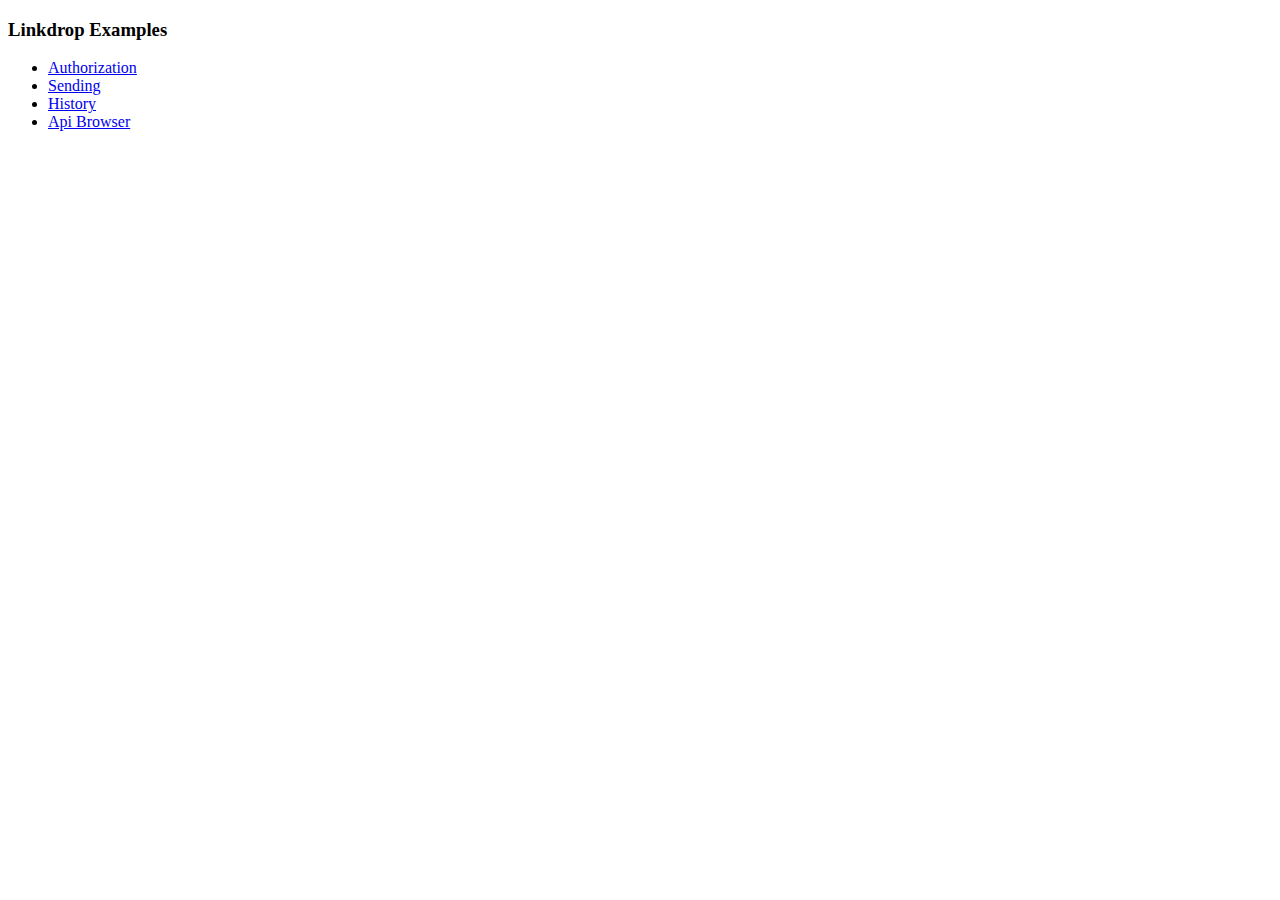
==== index.html @ a6cf298f "move scratch to examples, a little nicer looking example, and an index page to find them easily" ====
<!DOCTYPE HTML PUBLIC "-//W3C//DTD HTML 4.01 Transitional//EN"
    "http://www.w3.org/TR/html4/loose.dtd">
<html lang="en">
<head>
    <title>Linkdrop</title>
</head>
<body>
    <h3>Linkdrop Examples</h3>
    <ul>
    <li><a href="/examples/auth">Authorization</a></li>
    <li><a href="/examples/send">Sending</a></li>
    <li><a href="/examples/history">History</a></li>
    <li><a href="/rdapi">Api Browser</a></li>
    </ul>
</body>
</html>
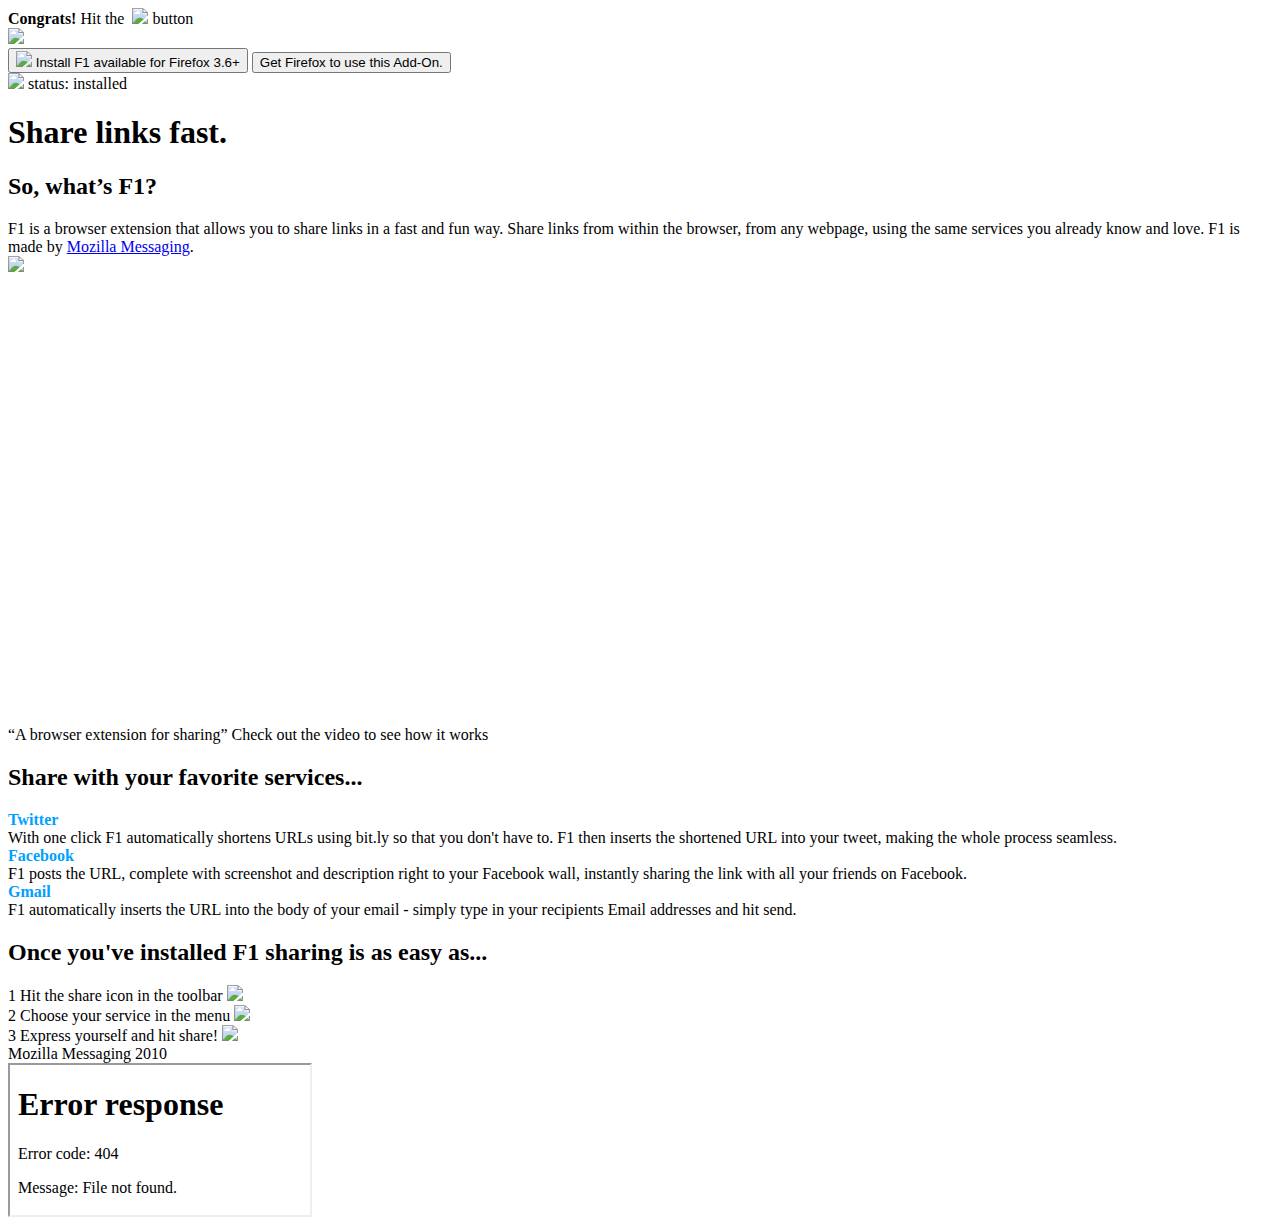
==== commit 6d2c3272: "new video is up" ====
--- a/index.html
+++ b/index.html
@@ -1,16 +1,132 @@
-<!DOCTYPE HTML PUBLIC "-//W3C//DTD HTML 4.01 Transitional//EN"
-    "http://www.w3.org/TR/html4/loose.dtd">
-<html lang="en">
+ <!-- ***** BEGIN LICENSE BLOCK *****
+   - Version: MPL 1.1
+   -
+   - The contents of this file are subject to the Mozilla Public License Version
+   - 1.1 (the "License"); you may not use this file except in compliance with
+   - the License. You may obtain a copy of the License at
+   - http://www.mozilla.org/MPL/
+   -
+   - Software distributed under the License is distributed on an "AS IS" basis,
+   - WITHOUT WARRANTY OF ANY KIND, either express or implied. See the License
+   - for the specific language governing rights and limitations under the
+   - License.
+   -
+   - The Original Code is Raindrop.
+   -
+   - The Initial Developer of the Original Code is
+   - Mozilla Messaging, Inc..
+   - Portions created by the Initial Developer are Copyright (C) 2009
+   - the Initial Developer. All Rights Reserved.
+   -
+   - Contributor(s):
+   - -->
+<!DOCTYPE html>
+<html>
 <head>
-    <title>Linkdrop</title>
+  <link rel="stylesheet" type="text/css" href="style.css">
+  <link rel="stylesheet" type="text/css" href="chrome://ffshare-web/content/installed.css">
+  <title>F1 by Mozilla Labs</title>
+  <script type="text/javascript" data-main="index.js" src="../scripts/requireplugins-jquery-1.4.2.js"></script>
+  <link rel="icon" type="image/x-icon" href="favicon.png" />
 </head>
 <body>
-    <h3>Linkdrop Examples</h3>
-    <ul>
-    <li><a href="/examples/auth">Authorization</a></li>
-    <li><a href="/examples/send">Sending</a></li>
-    <li><a href="/examples/history">History</a></li>
-    <li><a href="/rdapi">Api Browser</a></li>
-    </ul>
+  <div id="allow_helper">
+<!--
+    <span class="message">
+      click <span style="font-style:italic;">"Allow"</span> to continue <img src="i/arrowBounce.gif">
+    </span>
+-->
+  </div>
+  <div id="installed">
+    <div class="installWrapper">
+      <div class="c3">
+        <strong>Congrats!</strong> Hit the &nbsp;<img src="i/f1Icon.png"> button
+      </div>
+    </div>
+    <div id="shareArrow">
+      <img src="i/arrowBounce.gif">
+    </div>
+  </div>
+  <div id="wrapper">
+    <div id="header" class="row">
+      <div class="c2 logo">
+      </div>
+      <div class="c1 dl">
+        <button id="download" class="download">
+          <img src="i/f1Icon.png"> Install F1
+          <span class="meta">available for Firefox 3.6+</span>
+        </button>
+        <button id="firefox" class="download">
+            Get Firefox to use this Add-On.
+        </button>
+        <div id="noButton">
+          <img src="i/check.png"> status: installed
+        </div>
+      </div>
+    </div>
+    <div class="row headline">
+      <div class="c3">
+        <h1>Share links fast.</h1>
+      </div>
+    </div>
+    <div class="row">
+      <div class="c1 description">
+        <h2>So, what&rsquo;s F1?</h2>
+        F1 is a browser extension that allows you to share links in a fast and fun way. Share links from within the browser, from any webpage, using the same services you already know and love. F1 is made by <a href="http://mozillamessaging.com/">Mozilla Messaging</a>.</div>
+      <div class="c2">
+        <img src="i/screenshot_01.png">
+      </div>
+    </div>
+    <div class="row">
+      <div id="movie" class="c3">
+        <div class="corner tl"></div>
+        <div class="corner tr"></div>
+        <iframe src="http://player.vimeo.com/video/16548313?title=0&amp;byline=0&amp;portrait=0" width="700" height="446" frameborder="0"></iframe>
+      </div>
+      <div id="tagline" class="c3">
+        &ldquo;A browser extension for sharing&rdquo; <span class="watch">Check out the video to see how it works</span>
+      </div>
+    </div>
+    <div class="row">
+      <div class="c3 description">
+        <h2>Share with your favorite services...</h2>
+      </div>
+      <div class="c1 description steps">
+        <span style="font-weight:bold;color:#00A0FF;display:block;">Twitter</span>
+        With one click F1 automatically shortens URLs using bit.ly so that you don't have to. F1 then inserts the shortened URL into your tweet, making the whole process seamless.
+      </div>
+      <div class="c1 description steps">
+        <span style="font-weight:bold;color:#00A0FF;display:block;">Facebook</span>
+        F1 posts the URL, complete with screenshot and description right to your Facebook wall, instantly sharing the link with all your friends on Facebook.
+      </div>
+      <div class="c1 description steps">
+        <span style="font-weight:bold;color:#00A0FF;display:block;">Gmail</span>
+        F1 automatically inserts the URL into the body of your email - simply type in your recipients Email addresses and hit send.
+      </div>
+    </div>
+    <div class="row about">
+      <div class="c3 description">
+        <h2>Once you've installed F1 sharing is as easy as...</h2>
+      </div>
+      <div class="c1 description steps">
+        <span class="step">1</span> Hit the share icon in the toolbar
+        <img src="i/step-01.png">
+      </div>
+      <div class="c1 description steps">
+        <span class="step">2</span> Choose your service in the menu
+        <img src="i/step-02.png">
+      </div>
+      <div class="c1 description steps">
+        <span class="step">3</span> Express yourself and hit share!
+        <img src="i/step-03.png">
+      </div>
+    </div>
+    <div id="footer" class="row">
+      <div class="c3">
+        Mozilla Messaging 2010
+      </div>
+    </div>
+  </div>
+
+  <iframe id="installFrame" src="blank.html"></iframe>
 </body>
-</html>
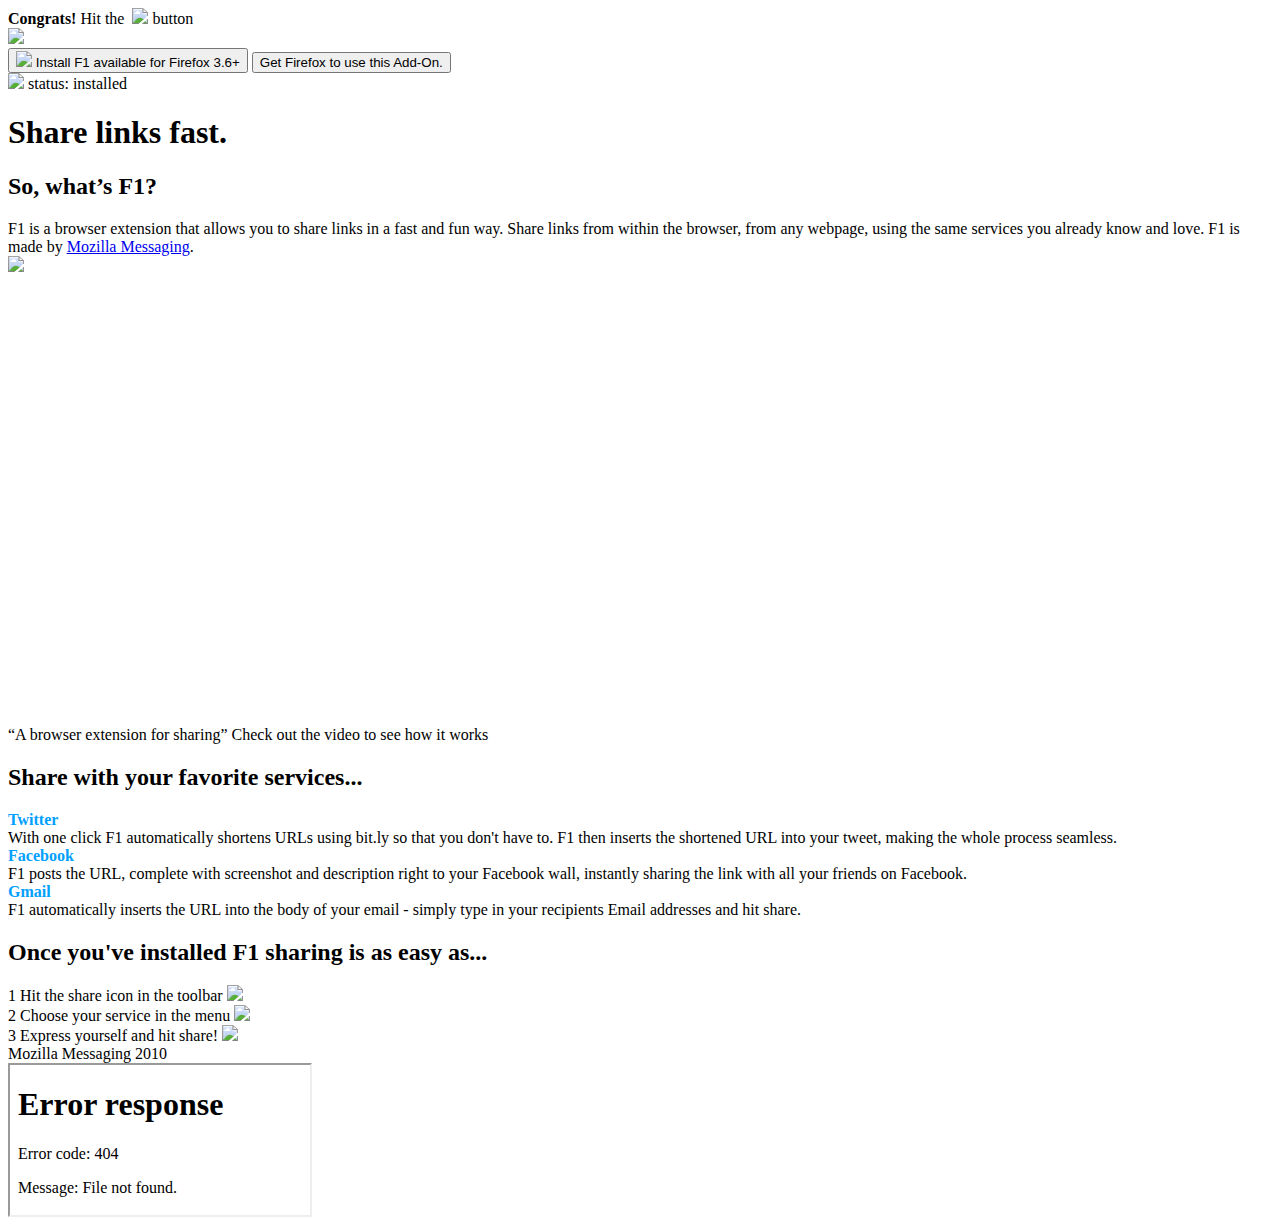
==== commit 1efc441c: "small wording fix via karen esterly.  it's a share button, not a send button" ====
--- a/index.html
+++ b/index.html
@@ -101,7 +101,7 @@
       </div>
       <div class="c1 description steps">
         <span style="font-weight:bold;color:#00A0FF;display:block;">Gmail</span>
-        F1 automatically inserts the URL into the body of your email - simply type in your recipients Email addresses and hit send.
+        F1 automatically inserts the URL into the body of your email - simply type in your recipients Email addresses and hit share.
       </div>
     </div>
     <div class="row about">
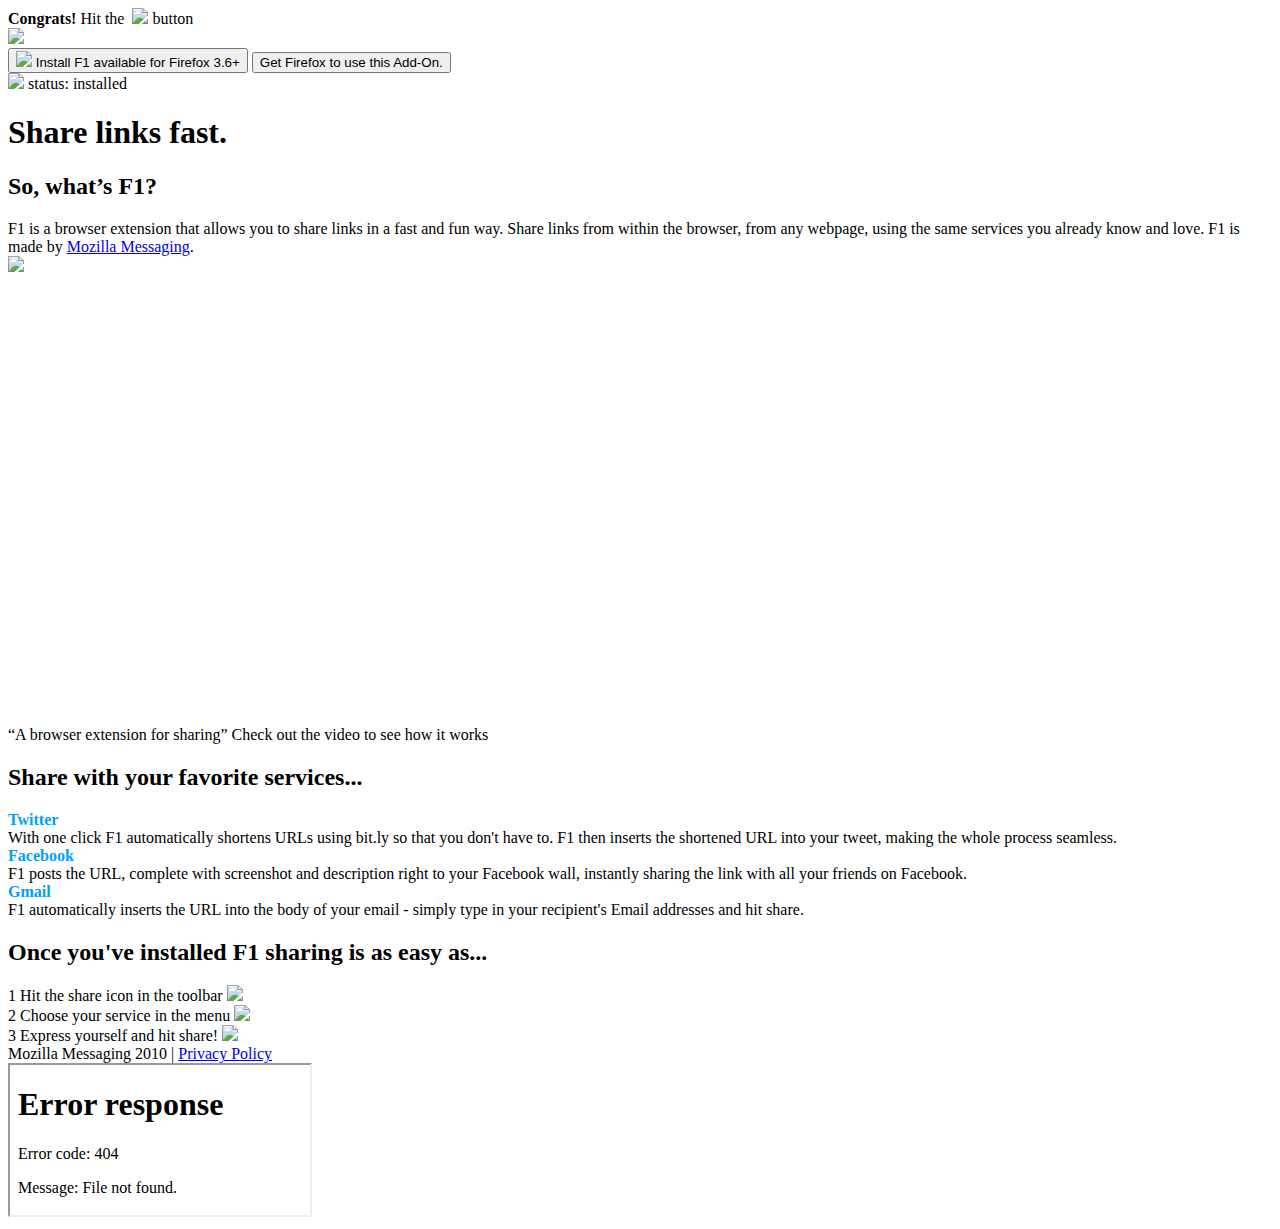
==== commit 249d3cae: "amo now has the redirect set up so we have a better install flow for the install button, thanks amo" ====
--- a/index.html
+++ b/index.html
@@ -26,7 +26,7 @@
   <link rel="stylesheet" type="text/css" href="style.css">
   <link rel="stylesheet" type="text/css" href="chrome://ffshare-web/content/installed.css">
   <title>F1 by Mozilla Labs</title>
-  <script type="text/javascript" data-main="index.js" src="../scripts/requireplugins-jquery-1.4.2.js"></script>
+  <script type="text/javascript" data-main="index.js" src="scripts/requireplugins-jquery-1.4.2.js"></script>
   <link rel="icon" type="image/x-icon" href="favicon.png" />
 </head>
 <body>
@@ -52,7 +52,7 @@
       <div class="c2 logo">
       </div>
       <div class="c1 dl">
-        <button id="download" class="download">
+        <button id="download" class="download" onclick="location = 'https://addons.mozilla.org/services/install.php?addon_id=252539&addon_name=F1%20by%20Mozilla%20Labs&src=external-f1home'; return false;">
           <img src="i/f1Icon.png"> Install F1
           <span class="meta">available for Firefox 3.6+</span>
         </button>
@@ -101,7 +101,7 @@
       </div>
       <div class="c1 description steps">
         <span style="font-weight:bold;color:#00A0FF;display:block;">Gmail</span>
-        F1 automatically inserts the URL into the body of your email - simply type in your recipients Email addresses and hit share.
+        F1 automatically inserts the URL into the body of your email - simply type in your recipient's Email addresses and hit share.
       </div>
     </div>
     <div class="row about">
@@ -123,7 +123,7 @@
     </div>
     <div id="footer" class="row">
       <div class="c3">
-        Mozilla Messaging 2010
+        Mozilla Messaging 2010 | <a href="service/privacy.html">Privacy Policy</a>
       </div>
     </div>
   </div>
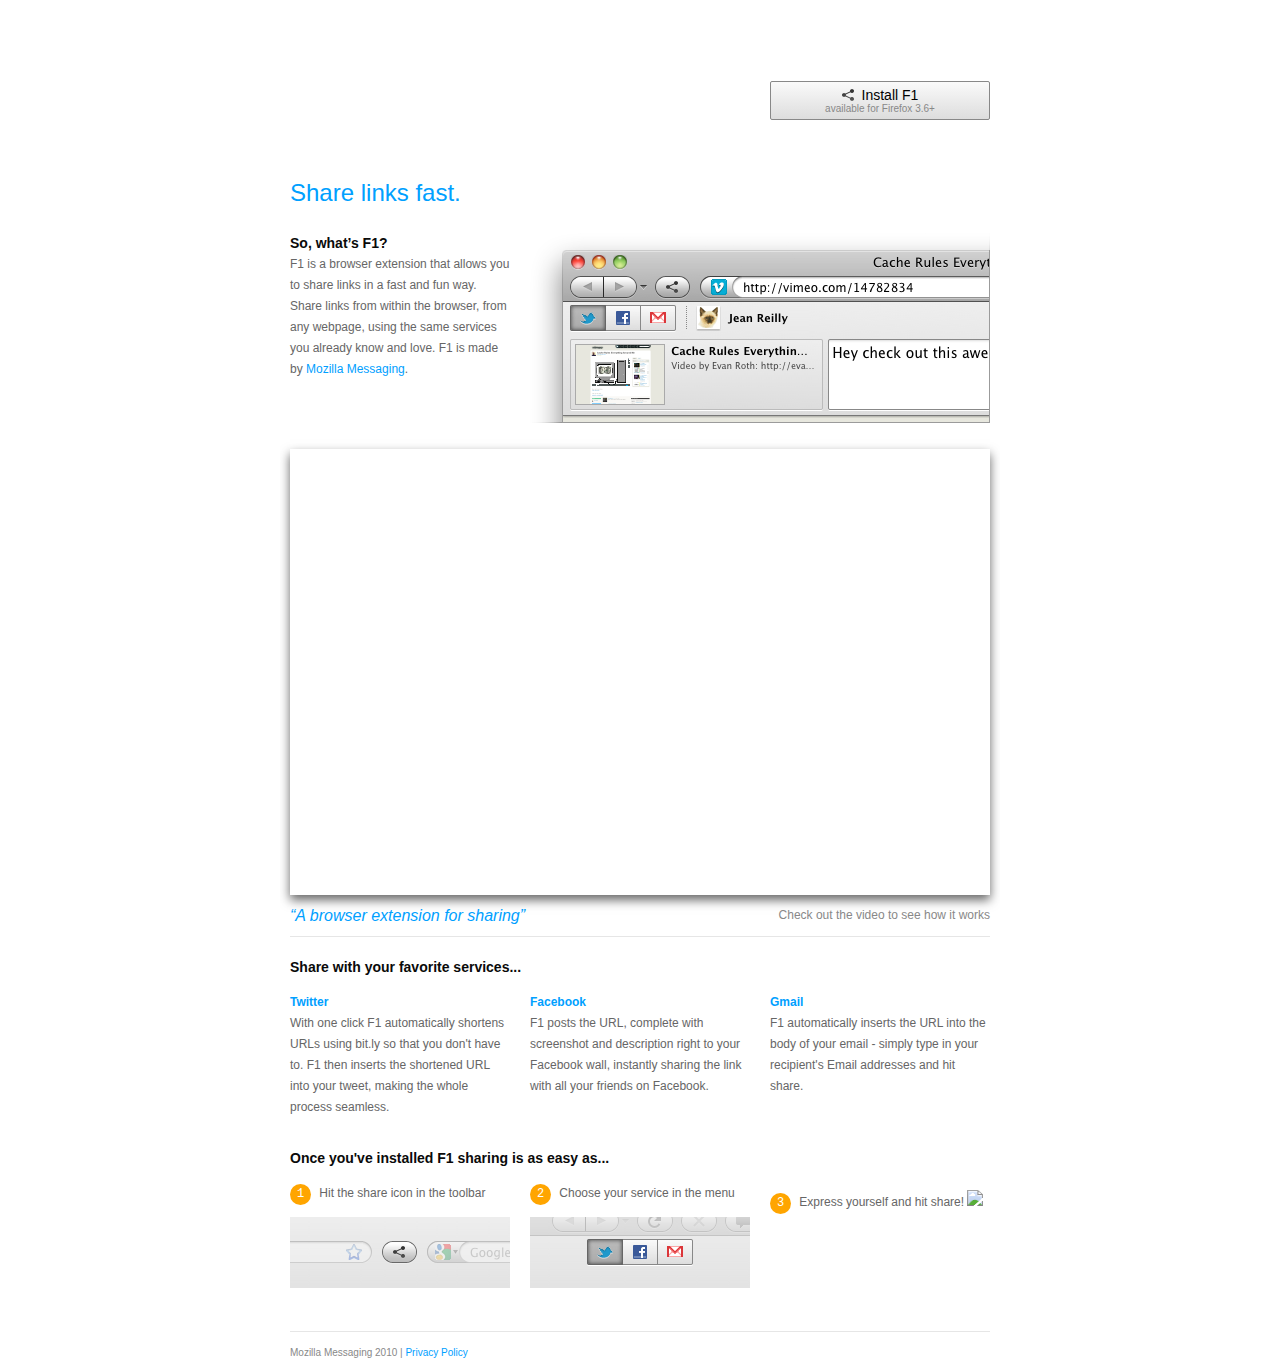
==== commit bb98eee3: "updated frontpage and video" ====
--- a/index.html
+++ b/index.html
@@ -21,13 +21,30 @@
    - Contributor(s):
    - -->
 <!DOCTYPE html>
-<html>
+<html xmlns:og="http://opengraphprotocol.org/schema/"
+      xmlns:fb="http://www.facebook.com/2008/fbml">
 <head>
   <link rel="stylesheet" type="text/css" href="style.css">
   <link rel="stylesheet" type="text/css" href="chrome://ffshare-web/content/installed.css">
   <title>F1 by Mozilla Labs</title>
   <script type="text/javascript" data-main="index.js" src="scripts/requireplugins-jquery-1.4.2.js"></script>
   <link rel="icon" type="image/x-icon" href="favicon.png" />
+
+  <link rel="shortlink" href="http://bit.ly/mozillaF1"/>
+  <link rel="canonical" href="http://f1.mozillamessaging.com/"/>
+
+  <meta property="og:title" content="F1 by Mozilla Labs"/>
+  <meta property="og:type" content="website"/>
+  <meta property="og:url" content="http://f1.mozillamessaging.com/"/>
+  <meta property="og:image" content="http://f1.mozillamessaging.com/i/f1LogoVert.png"/>
+  <meta property="og:site_name" content="Mozilla F1"/>
+  <meta property="og:description"
+        content="F1 is a browser extension that allows you to share links in a
+                 fast and fun way. Share links from within the browser, from any
+                 webpage, using the same services you already know and love."/>
+
+  <meta property="fb:app_id" content="173375079345318,146290642084944"/>
+
 </head>
 <body>
   <div id="allow_helper">
@@ -81,7 +98,7 @@
       <div id="movie" class="c3">
         <div class="corner tl"></div>
         <div class="corner tr"></div>
-        <iframe src="http://player.vimeo.com/video/16548313?title=0&amp;byline=0&amp;portrait=0" width="700" height="446" frameborder="0"></iframe>
+        <iframe src="http://player.vimeo.com/video/17619444?title=0&amp;byline=0&amp;portrait=0" width="700" height="446" frameborder="0"></iframe>
       </div>
       <div id="tagline" class="c3">
         &ldquo;A browser extension for sharing&rdquo; <span class="watch">Check out the video to see how it works</span>
--- a/style.css
+++ b/style.css
@@ -0,0 +1,333 @@
+/* ***** BEGIN LICENSE BLOCK *****
+ * Version: MPL 1.1
+ *
+ * The contents of this file are subject to the Mozilla Public License Version
+ * 1.1 (the "License"); you may not use this file except in compliance with
+ * the License. You may obtain a copy of the License at
+ * http://www.mozilla.org/MPL/
+ *
+ * Software distributed under the License is distributed on an "AS IS" basis,
+ * WITHOUT WARRANTY OF ANY KIND, either express or implied. See the License
+ * for the specific language governing rights and limitations under the
+ * License.
+ *
+ * The Original Code is Raindrop.
+ *
+ * The Initial Developer of the Original Code is
+ * Mozilla Messaging, Inc..
+ * Portions created by the Initial Developer are Copyright (C) 2009
+ * the Initial Developer. All Rights Reserved.
+ *
+ * Contributor(s):
+ * */
+
+* {
+  margin: 0;
+  padding: 0;
+  -moz-box-sizing: border-box;
+  -webkit-box-sizing: border-box;
+  list-style-type: none;
+}
+
+body {
+  font-family: "Helvetica Neue", Helvetica, Arial, sans-serif;
+  font-size: 14px;
+  line-height: 21px;
+  color: #0a0a0a;
+}
+
+button::-moz-focus-inner {
+  border: 0;
+}
+
+a {
+  color: #00a0ff;
+  text-decoration: none;
+}
+
+a:hover {
+  text-decoration: underline;
+}
+
+strong {
+  font-weight: bold;
+}
+
+/* grid */
+
+.c1, .c2, .c3 {
+  display: inline-block;
+  float: left;
+  min-height: 1%;
+  margin: 0 10px;
+  position: relative;
+}
+
+.c1 {
+  width: 220px;
+}
+
+.c2 {
+  width: 460px;
+}
+
+.c3 {
+  width: 700px;
+}
+
+.row {
+  float: left;
+  margin: 10px 0;
+}
+
+.row.about {
+  margin: 20px 0;
+}
+
+/* end grid */
+
+#installed {
+  display: none;
+  background-color: #fdff94;
+  border-bottom: 1px solid #e6e6e6;
+  padding: 50px 0;
+}
+
+#installed .installWrapper {
+  width: 720px;
+  margin: 0 auto;
+  overflow: hidden;
+}
+
+#installed img {
+  vertical-align: text-bottom;
+  margin: -1px 4px 0 0;
+}
+
+#installClose {
+  text-align: center;
+  font-size: 12px;
+  z-index: 101;
+}
+
+a#installClose {
+  cursor: pointer;
+  color: #ff5959;
+  float: right;
+}
+
+a#installClose:hover {
+  text-decoration: none;
+  color: red;
+}
+
+#shareArrow {
+  position: fixed;
+  top: 0;
+  color: #ff5959;
+}
+
+#wrapper {
+  width: 720px;
+  margin: 0 auto;
+  overflow: hidden;
+}
+
+#header.row {
+  margin: 36px 0;
+}
+
+#header.row .c1,
+#header.row .c2 {
+  height: 90px;
+  line-height: 90px;
+}
+
+#header.row .logo {
+  background-image: url("i/f1Logo.png");
+  background-repeat: no-repeat;
+}
+
+#header.row button.download {
+  font-family: "Helvetica Neue", Helvetica, Arial, sans-serif;
+  font-size: 14px;
+  width: 100%;
+  background-image: -moz-linear-gradient(center top , #fafafa 0%, #ddd 100%);
+  background-image:  -webkit-gradient(linear, left top, left bottom, color-stop(0%, #fafafa), color-stop(100%, #ddd));
+  border: 1px solid #888888;
+  padding: 5px 0;
+  -moz-border-radius: 2px;
+  -webkit-border-radius: 2px;
+  cursor: pointer;
+  position: absolute;
+  top: 50%;
+}
+
+#header.row button.download:hover {
+  border: 1px solid #444;
+}
+
+#header.row button.download:active {
+  background-image: -moz-linear-gradient(center top , #eee 0%, #ccc 100%);
+  background-image:  -webkit-gradient(linear, left top, left bottom, color-stop(0%, #eee), color-stop(100%, #ccc));
+  -webkit-box-shadow: 0 0 1px #666666 inset;
+  -moz-box-shadow: 0 0 1px #666666 inset;
+}
+
+#header.row button.download img {
+  vertical-align: middle;
+  margin: -1px 4px 0 0;
+}
+
+#header.row button.download span.meta {
+  display: block;
+  font-size: 10px;
+  color: #888;
+}
+
+#header.row #firefox {
+    display: none;
+}
+
+#header.row #noButton {
+  display: none;
+}
+
+.row.headline {
+  margin: 20px 0;
+}
+
+.row.headline h1 {
+  color: #00A0FF;
+  font-weight: normal;
+  font-size: 24px;
+}
+
+#movie.c3 {
+  -moz-box-shadow: 0 5px 10px 0 #666;
+  -webkit-box-shadow: 0 5px 10px 0 #666;
+  position: relative;
+  overflow-x: hidden;
+}
+
+#movie.c3 .corner {
+  position: absolute;
+  width: 5px;
+  height: 5px;
+  display: block;
+  z-index: 1;
+}
+
+#movie.c3 .corner.tl {
+  top: 0;
+  left: 0;
+  background-image: url("i/cornerTopLeft.png");
+}
+
+#movie.c3 .corner.tr {
+  top: 0;
+  right: 0;
+  background-image: url("i/cornerTopRight.png");
+}
+
+/*
+#movie.c3 .corner.br {
+  bottom: 0;
+  right: 0;
+  background-image: url("i/cornerBottomRight.png");
+}
+
+#movie.c3 .corner.bl {
+  bottom: 0;
+  left: 0;
+  background-image: url("i/cornerBottomLeft.png");
+}
+*/
+
+#movie.c3 iframe {
+  float: left;
+  z-index: 0;
+  position: relative;
+}
+
+#tagline.c3 {
+  padding: 10px 0;
+  border-width: 0 0 1px 0;
+  border-color: #e6e6e6;
+  border-style: solid;
+  font-style: italic;
+  font-size: 16px;
+  color: #00A0FF;
+}
+
+#tagline.c3 span.watch {
+  color: #888;
+  font-size: 12px;
+  float: right;
+  font-style: normal
+}
+
+.description {
+  font-size: 12px;
+  color: #666;
+}
+
+.description h1,
+.description h2 {
+  font-size: 14px;
+  color: #0a0a0a;
+}
+
+.description.steps {
+  margin-top: 14px
+}
+
+.description.steps img {
+  margin-top: 7px;
+}
+
+.description.steps span.step {
+  color: #fff;
+  background-color: orange;
+  width: 21px;
+  font-family: monospace;
+  -moz-border-radius: 12px;
+  -webkit-border-radius: 12px;
+  display: inline-block;
+  text-align: center;
+  margin-right: 5px;
+}
+
+#footer.row {
+  font-size: 10px;
+  color: #888;
+}
+
+#footer .c3 {
+  border-top: 1px solid #e6e6e6;
+  padding: 10px 0 0 0;
+}
+
+#allow_helper,
+#installFrame {
+    display: none;
+}
+
+#allow_helper {
+  position: fixed;
+  z-index: 100;
+  top: 5px;
+  right: 20px; /* aproximate size and spacing */
+  font-size: 12px;
+}
+
+#allow_helper .message {
+  color: #000;
+  background-color: yellow;
+  padding: 7px 14px;
+  -moz-border-radius: 5px;
+}
+
+#allow_helper img {
+  vertical-align: text-bottom;
+}
